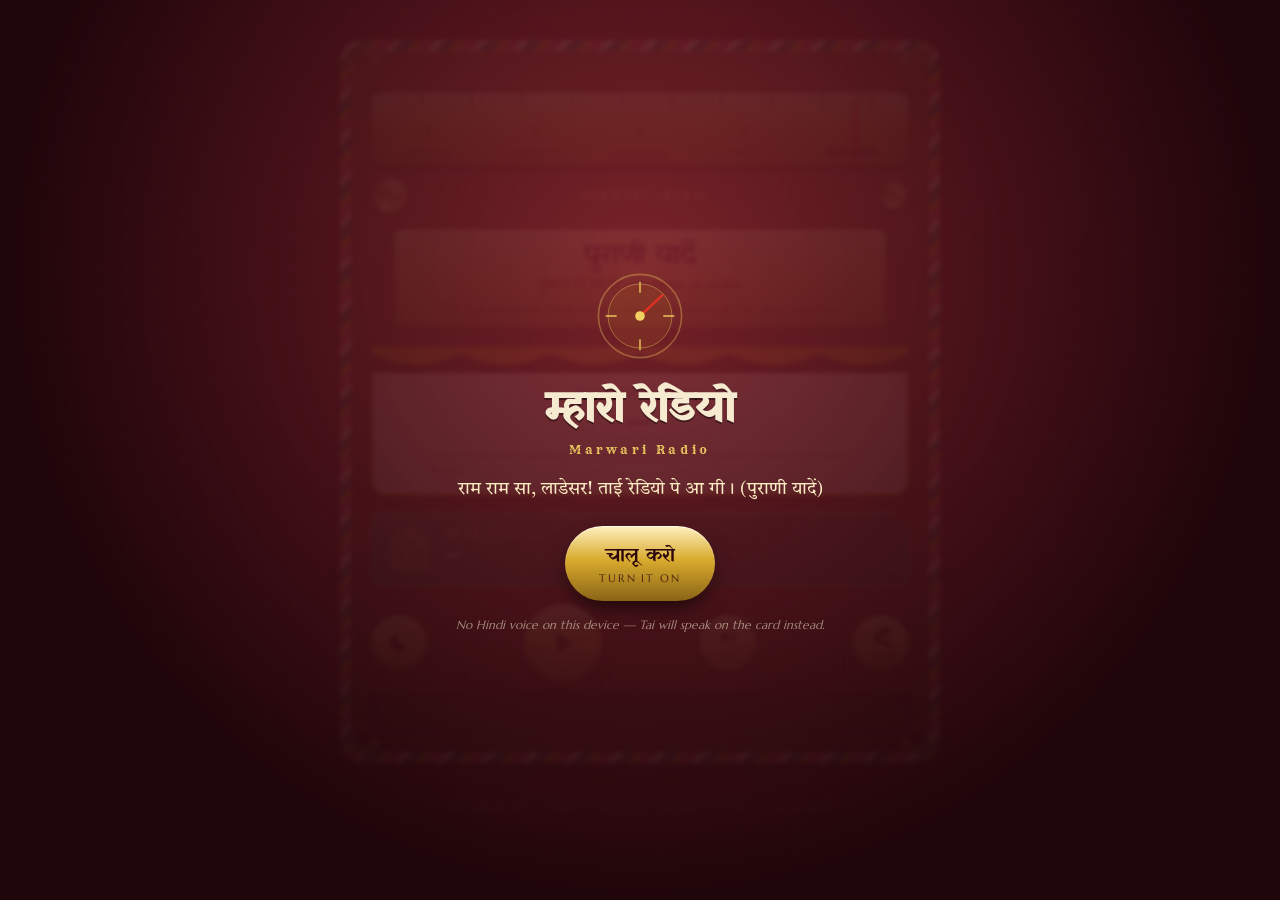
==== index.html @ 5b3533e5 "Marwari Radio: occasion-based Marwari/Rajasthani radio with a Marwari AI host Five occasion stations" ====
<!doctype html>
<html lang="mwr">
<head>
<meta charset="utf-8">
<meta name="viewport" content="width=device-width, initial-scale=1, viewport-fit=cover">
<title>Marwari Radio — म्हारो रेडियो</title>
<meta name="description" content="Occasion-based Marwari and Rajasthani radio, hosted by Tai — who speaks Marwari between the songs. Bhajans at 7 AM, sangeet in wedding season, folk on the train home.">
<meta name="theme-color" content="#4a0f18">

<!-- Open Graph / WhatsApp. On deploy, replace the og:url and og:image values
     with your absolute https URLs — WhatsApp will not resolve relative paths. -->
<meta property="og:type" content="website">
<meta property="og:site_name" content="Marwari Radio">
<meta property="og:title" content="Marwari Radio — राम राम सा, सुणो">
<meta property="og:description" content="Five stations, one Tai who talks in Marwari between the songs. Bhakti Bela at 7 AM, Shaadi Sangeet in wedding season, Rail Yatra on the way home.">
<meta property="og:url" content="./">
<meta property="og:image" content="assets/og-image.png">
<meta property="og:image:width" content="1200">
<meta property="og:image:height" content="630">
<meta name="twitter:card" content="summary_large_image">

<link rel="icon" href="assets/favicon.svg" type="image/svg+xml">
<link rel="apple-touch-icon" href="assets/favicon.png">

<link rel="preconnect" href="https://fonts.googleapis.com">
<link rel="preconnect" href="https://fonts.gstatic.com" crossorigin>
<link href="https://fonts.googleapis.com/css2?family=Yatra+One&family=Tiro+Devanagari+Hindi:ital@0;1&family=Marcellus&family=Rye&display=swap" rel="stylesheet">
<link rel="stylesheet" href="styles.css">
</head>
<body>

<!-- first-tap gate: mobile autoplay policy, AudioContext, and speech all need a gesture -->
<div class="gate" id="gate">
  <div class="gate__card">
    <div class="gate__dial" aria-hidden="true">
      <svg viewBox="0 0 120 120"><circle cx="60" cy="60" r="52" class="g1"/><circle cx="60" cy="60" r="40" class="g2"/>
        <g class="g3"><line x1="60" y1="18" x2="60" y2="30"/><line x1="60" y1="90" x2="60" y2="102"/><line x1="18" y1="60" x2="30" y2="60"/><line x1="102" y1="60" x2="90" y2="60"/></g>
        <line x1="60" y1="60" x2="88" y2="34" class="g4"/><circle cx="60" cy="60" r="6" class="g5"/></svg>
    </div>
    <h1 class="gate__title">म्हारो रेडियो</h1>
    <p class="gate__sub">Marwari Radio</p>
    <p class="gate__line" id="gate-line">राम राम सा — रेडियो चालू करां?</p>
    <button class="gate__btn" id="gate-btn" type="button">चालू करो <span>Turn it on</span></button>
    <p class="gate__note" id="gate-note">Tai will greet you and start the songs.</p>
  </div>
</div>

<main class="shelf">
  <div class="radio" id="radio">
    <span class="filigree filigree--tl" aria-hidden="true"></span>
    <span class="filigree filigree--tr" aria-hidden="true"></span>
    <span class="filigree filigree--bl" aria-hidden="true"></span>
    <span class="filigree filigree--br" aria-hidden="true"></span>

    <div class="toran" id="toran" aria-hidden="true"></div>

    <div class="radio__body">

      <!-- ---------------- the tuning dial ---------------- -->
      <section class="dial" aria-labelledby="dial-h">
        <h2 class="sr-only" id="dial-h">Tuning dial — five stations</h2>
        <div class="dial__strip" id="dial-strip">
          <div class="dial__ticks" aria-hidden="true"></div>
          <div class="dial__needle" id="needle" aria-hidden="true"><i></i></div>
          <div class="dial__marks" id="dial-marks" role="tablist" aria-label="Stations"></div>
        </div>
        <div class="dial__knobs" aria-hidden="true">
          <span class="knob"></span>
          <span class="dial__brand">MARWARI · RADIO</span>
          <span class="knob knob--sm"></span>
        </div>
      </section>

      <!-- ---------------- station plate ---------------- -->
      <section class="plate" id="plate" aria-live="off">
        <p class="plate__name" id="plate-name">—</p>
        <p class="plate__tagline" id="plate-tagline"></p>
        <p class="plate__occasion" id="plate-occasion"></p>
      </section>

      <!-- ---------------- now playing, inside a jharokha arch ---------------- -->
      <section class="jharokha" aria-labelledby="np-h">
        <h2 class="sr-only" id="np-h">Now playing</h2>
        <div class="jharokha__arch" aria-hidden="true">
          <svg viewBox="0 0 300 30" preserveAspectRatio="none">
            <path class="arch-fill" d="M0,0 H300 V6 q -25,24 -50,0 q -25,24 -50,0 q -25,24 -50,0 q -25,24 -50,0 q -25,24 -50,0 q -25,24 -50,0 Z"/>
          </svg>
        </div>
        <div class="np">
          <p class="np__eyebrow"><span class="np__live" id="np-live"></span><span id="np-station">—</span></p>
          <p class="np__title" id="np-title">—</p>
          <p class="np__roman" id="np-roman"></p>
          <p class="np__artist" id="np-artist"></p>
          <div class="np__bar" aria-hidden="true"><i id="np-fill"></i></div>
          <p class="np__time" aria-hidden="true"><span id="np-elapsed">0:00</span><span id="np-index"></span></p>
        </div>
      </section>

      <!-- ---------------- the host card (Tai) ---------------- -->
      <section class="hostcard" id="hostcard" aria-labelledby="host-h">
        <h2 class="sr-only" id="host-h">Tai says</h2>
        <div class="hostcard__motif" aria-hidden="true">
          <svg viewBox="0 0 64 64">
            <path class="hm-arch" d="M8,60 L8,26 C8,14 19,4 32,4 C45,4 56,14 56,26 L56,60 Z"/>
            <circle class="hm-line" cx="32" cy="26" r="11"/>
            <path class="hm-line" d="M21,24 C15,20 13,26 17,29"/>
            <path class="hm-line" d="M43,24 C49,20 51,26 47,29"/>
            <path class="hm-line" d="M32,32 C32,40 27,42 25,39 C23,36 27,34 29,37"/>
            <path class="hm-line" d="M26,15 C28,10 36,10 38,15"/>
            <circle class="hm-dot" cx="32" cy="9" r="2"/>
            <path class="hm-line" d="M14,52 C20,46 26,50 32,50 C38,50 44,46 50,52"/>
          </svg>
        </div>
        <div class="hostcard__text">
          <p class="hostcard__who">ताई कहै — <span>Tai says</span></p>
          <p class="hostcard__dev" id="host-dev">—</p>
          <p class="hostcard__rom" id="host-rom"></p>
          <p class="hostcard__en" id="host-en"></p>
        </div>
        <span class="hostcard__mic" id="host-mic" aria-hidden="true"></span>
      </section>

      <!-- ---------------- controls ---------------- -->
      <section class="controls" aria-label="Playback controls">
        <button class="btn btn--icon" id="btn-sleep" type="button" aria-label="Sleep timer" aria-haspopup="true" aria-expanded="false">
          <svg viewBox="0 0 24 24" aria-hidden="true"><path d="M20 14.5A8.5 8.5 0 0 1 9.5 4a8.5 8.5 0 1 0 10.5 10.5Z"/></svg>
          <span class="btn__tag" id="sleep-tag"></span>
        </button>

        <button class="btn btn--play" id="btn-play" type="button" aria-label="Play">
          <svg class="ic-play" viewBox="0 0 24 24" aria-hidden="true"><path d="M8 5v14l11-7Z"/></svg>
          <svg class="ic-pause" viewBox="0 0 24 24" aria-hidden="true"><path d="M7 5h3.5v14H7Zm6.5 0H17v14h-3.5Z"/></svg>
        </button>

        <button class="btn btn--icon" id="btn-next" type="button" aria-label="Next song">
          <svg viewBox="0 0 24 24" aria-hidden="true"><path d="M6 5l9 7-9 7Zm10 0h2.5v14H16Z"/></svg>
          <span class="btn__tag">आगै</span>
        </button>

        <button class="btn btn--icon" id="btn-share" type="button" aria-label="Share this station">
          <svg viewBox="0 0 24 24" aria-hidden="true"><path d="M18 8a3 3 0 1 0-2.8-4H15L8.8 7.6a3 3 0 1 0 0 8.8L15 20h.2A3 3 0 1 0 18 16a3 3 0 0 0-2 .8l-5.6-3.2a3 3 0 0 0 0-1.2L16 9.2A3 3 0 0 0 18 10Z"/></svg>
          <span class="btn__tag">सुणाओ</span>
        </button>
      </section>

      <div class="grille" aria-hidden="true"></div>
    </div>
  </div>

  <p class="footnote">
    गीत यूट्यूब सूं बाजै — <span>songs stream from YouTube; nothing is hosted here.</span>
  </p>
</main>

<!-- sleep timer sheet -->
<div class="sheet" id="sleepsheet" role="dialog" aria-modal="false" aria-label="Sleep timer" hidden>
  <p class="sheet__title">कद तक सुणोगा? <span>Sleep timer</span></p>
  <div class="sheet__row">
    <button class="chip" data-min="15" type="button">15 मिनट</button>
    <button class="chip" data-min="30" type="button">30 मिनट</button>
    <button class="chip" data-min="60" type="button">60 मिनट</button>
    <button class="chip chip--off" data-min="0" type="button">बंद करो</button>
  </div>
</div>

<div class="toast" id="toast" role="status" aria-live="polite"></div>
<p class="sr-only" id="announce" aria-live="polite"></p>

<!-- the video player itself is never seen; this is a radio -->
<div class="yt-host" aria-hidden="true"><div id="yt-host"></div></div>

<script src="js/host.js"></script>
<script src="js/player.js"></script>
<script src="js/app.js"></script>
</body>
</html>
---- styles.css ----
/* ===========================================================================
   Marwari Radio — rajwadi wedding palette, bandhani ground, wooden set.
   =========================================================================== */

:root {
  --maroon:      #7a1f2b;
  --maroon-deep: #4a0f18;
  --maroon-ink:  #2c070d;
  --gold:        #d4a017;
  --gold-lt:     #f2cf62;
  --gold-dk:     #8a6416;
  --cream:       #f6ead0;
  --cream-dk:    #e5d3ac;
  --pink:        #d94f70;
  --green:       #1f6b52;
  --green-dk:    #14472f;
  --wood:        #6d3b1c;
  --wood-lt:     #92552a;
  --wood-dk:     #3b1d0c;
  --red:         #e03024;

  --disp:  'Yatra One', 'Tiro Devanagari Hindi', 'Noto Sans Devanagari', serif;
  --dev:   'Tiro Devanagari Hindi', 'Noto Serif Devanagari', Georgia, serif;
  --rom:   'Marcellus', 'Palatino Linotype', Palatino, Georgia, serif;
  --dial:  'Rye', 'Marcellus', Georgia, serif;

  --radius: 22px;
}

* { box-sizing: border-box; }

html, body { margin: 0; padding: 0; }

body {
  min-height: 100%;
  overflow-x: hidden;
  color: var(--cream);
  font-family: var(--rom);
  background-color: var(--maroon-deep);
  /* bandhani: two offset dot grids, tied-dye faint */
  background-image:
    radial-gradient(circle at 50% 50%, rgba(246,234,208,.20) 0 1.5px, transparent 2.1px),
    radial-gradient(circle at 50% 50%, rgba(212,160,23,.16) 0 1.1px, transparent 1.7px),
    radial-gradient(circle at 50% 0%, rgba(122,31,43,.85) 0%, rgba(74,15,24,1) 62%);
  background-size: 28px 28px, 28px 28px, 100% 100%;
  background-position: 0 0, 14px 14px, 0 0;
  background-attachment: fixed, fixed, fixed;
}

.sr-only {
  position: absolute; width: 1px; height: 1px; padding: 0; margin: -1px;
  overflow: hidden; clip: rect(0 0 0 0); white-space: nowrap; border: 0;
}

button { font: inherit; color: inherit; }

:focus-visible {
  outline: 3px solid var(--gold-lt);
  outline-offset: 3px;
  border-radius: 6px;
}

/* the hidden video element — this is a radio, you never see the picture */
.yt-host {
  position: fixed; width: 1px; height: 1px; left: -9999px; top: 0;
  overflow: hidden; opacity: 0; pointer-events: none;
}

/* ------------------------------------------------------------------ shelf */

.shelf {
  max-width: 640px;
  margin: 0 auto;
  padding: clamp(10px, 3vw, 28px) clamp(8px, 3vw, 20px) 40px;
  position: relative;
}

/* --------------------------------------------------------- the radio set */

.radio {
  position: relative;
  border-radius: var(--radius);
  padding: 9px;                        /* the leheriya frame is this padding */
  background-image: repeating-linear-gradient(
    135deg,
    var(--pink)     0 9px,
    var(--cream)    9px 15px,
    var(--green)    15px 24px,
    var(--gold)     24px 30px
  );
  box-shadow:
    0 2px 0 rgba(255,255,255,.18) inset,
    0 22px 40px -18px rgba(0,0,0,.75),
    0 3px 0 rgba(0,0,0,.35);
}

/* shelf shadow under the set */
.radio::after {
  content: ""; position: absolute; left: 6%; right: 6%; bottom: -26px; height: 26px;
  background: radial-gradient(ellipse at 50% 0%, rgba(0,0,0,.55), rgba(0,0,0,0) 72%);
  pointer-events: none;
}

.radio__body {
  position: relative;
  border-radius: 14px;
  padding: clamp(12px, 3.4vw, 20px) clamp(10px, 3.4vw, 20px) clamp(14px, 3vw, 18px);
  background-color: var(--wood);
  background-image:
    repeating-linear-gradient(90deg, rgba(0,0,0,.16) 0 1px, rgba(255,255,255,.045) 1px 3px, rgba(0,0,0,0) 3px 9px),
    linear-gradient(180deg, var(--wood-lt) 0%, var(--wood) 42%, var(--wood-dk) 100%);
  box-shadow:
    0 1px 0 rgba(255,225,180,.28) inset,
    0 -18px 30px -18px rgba(0,0,0,.8) inset;
}

/* gold filigree corner flourishes (wedding-card art) */
.filigree {
  position: absolute; width: 46px; height: 46px; z-index: 3; pointer-events: none;
  background-repeat: no-repeat; background-size: contain;
  background-image: url("data:image/svg+xml,%3Csvg xmlns='http://www.w3.org/2000/svg' viewBox='0 0 48 48'%3E%3Cg fill='none' stroke='%23f2cf62' stroke-width='1.7' stroke-linecap='round'%3E%3Cpath d='M2 22 C2 10 10 2 22 2'/%3E%3Cpath d='M6 24 C6 14 14 6 24 6'/%3E%3Cpath d='M10 30 C10 20 20 10 30 10 C36 10 38 16 33 18 C28 20 24 14 30 12'/%3E%3Cpath d='M14 40 C18 34 22 32 26 32'/%3E%3Cpath d='M40 14 C34 18 32 22 32 26'/%3E%3C/g%3E%3Ccircle cx='31.5' cy='16.5' r='1.8' fill='%23f2cf62'/%3E%3C/svg%3E");
  filter: drop-shadow(0 1px 1px rgba(0,0,0,.5));
}
.filigree--tl { top: 3px;    left: 3px; }
.filigree--tr { top: 3px;    right: 3px;  transform: scaleX(-1); }
.filigree--bl { bottom: 3px; left: 3px;   transform: scaleY(-1); }
.filigree--br { bottom: 3px; right: 3px;  transform: scale(-1,-1); }

/* --------------------------------------------------------------- toran */

.toran {
  position: absolute; z-index: 4; left: 12px; right: 12px; top: 4px;
  height: 34px; display: none; justify-content: space-between; align-items: flex-start;
  border-top: 2px solid #7a4a12;
  border-radius: 2px;
  padding: 0 4px;
}
.radio.has-toran .toran { display: flex; }
.toran i {
  display: block; width: 13px; height: 13px; margin-top: -2px; border-radius: 50%;
  transform-origin: 50% -10px;
  background:
    radial-gradient(circle at 40% 35%, #ffd76a 0 25%, #f0a51c 55%, #c96a06 100%);
  box-shadow: 0 0 0 1.5px rgba(255,220,130,.35), 0 2px 3px rgba(0,0,0,.45);
  animation: sway 3.6s ease-in-out infinite;
}
.toran i.leaf {
  width: 9px; height: 15px; border-radius: 50% 50% 50% 50% / 60% 60% 40% 40%;
  background: linear-gradient(180deg, #2e8b5f, #14472f);
  box-shadow: none;
}
@keyframes sway {
  0%, 100% { transform: rotate(-5deg); }
  50%      { transform: rotate(5deg); }
}

/* ----------------------------------------------------------- the dial */

.dial { position: relative; z-index: 2; margin-top: 22px; }

.dial__strip {
  position: relative;
  height: 74px;
  border-radius: 10px;
  padding: 0 8px;
  overflow: hidden;
  background-image:
    linear-gradient(180deg, #f7e3a6 0%, #dcb44e 28%, #b98d27 58%, #8a6416 100%);
  box-shadow:
    0 1px 0 rgba(255,255,255,.6) inset,
    0 -2px 6px rgba(0,0,0,.35) inset,
    0 2px 0 rgba(0,0,0,.4),
    0 6px 14px -6px rgba(0,0,0,.6);
  touch-action: pan-y;
  cursor: ew-resize;
}

.dial__ticks {
  position: absolute; left: 0; right: 0; top: 0; height: 20px;
  background-image:
    repeating-linear-gradient(90deg, rgba(60,32,4,.55) 0 1px, transparent 1px 10px),
    repeating-linear-gradient(90deg, rgba(60,32,4,.75) 0 1.5px, transparent 1.5px 50px);
  background-size: 100% 8px, 100% 14px;
  background-repeat: no-repeat;
  opacity: .8;
}

.dial__marks {
  position: absolute; inset: 20px 4px 0;
  display: grid; grid-template-columns: repeat(5, 1fr); align-items: stretch;
}
.dial__mark {
  appearance: none; -webkit-appearance: none;
  background: none; border: 0; padding: 4px 1px 6px;
  display: flex; flex-direction: column; align-items: center; justify-content: flex-end;
  gap: 3px; cursor: pointer;
  font-family: var(--dial);
  font-size: clamp(7.5px, 2.1vw, 10px);
  letter-spacing: .06em;
  color: #4a2c05;
  text-shadow: 0 1px 0 rgba(255,255,255,.45);
  border-radius: 8px;
  transition: color .2s, transform .2s;
}
.dial__mark::before {
  content: ""; width: 2px; height: 16px; border-radius: 2px;
  background: linear-gradient(180deg, #4a2c05, rgba(74,44,5,.25));
  margin-bottom: 2px;
}
.dial__mark[aria-selected="true"] {
  color: var(--maroon-ink);
  font-weight: 700;
  transform: translateY(-1px);
}
.dial__mark[aria-selected="true"]::before {
  background: linear-gradient(180deg, var(--red), rgba(224,48,36,.3));
  box-shadow: 0 0 8px rgba(224,48,36,.9);
}
.dial__mark span { display: block; }

/* the needle — the signature move */
.dial__needle {
  position: absolute; top: 2px; bottom: 4px; left: 10%;
  width: 14px; margin-left: -7px; z-index: 3;
  display: flex; justify-content: center;
  transition: left .82s cubic-bezier(.36, 1.62, .3, 1);
  pointer-events: none;
}
.dial__needle i {
  display: block; width: 3px; height: 100%; border-radius: 3px;
  background: linear-gradient(180deg, #ff6a52, var(--red) 40%, #8e1006);
  box-shadow: 0 0 6px rgba(224,48,36,.55), 0 0 1px #fff inset;
}
.radio.is-live .dial__needle i {
  box-shadow: 0 0 12px 2px rgba(255,140,60,.85), 0 0 22px rgba(224,48,36,.55);
}
.dial__needle::after {
  content: ""; position: absolute; top: 0; width: 9px; height: 9px; border-radius: 50%;
  background: radial-gradient(circle at 35% 35%, #fff2c9, #d4a017 60%, #7a5310);
  box-shadow: 0 1px 2px rgba(0,0,0,.5);
}

.dial__knobs {
  display: flex; align-items: center; justify-content: space-between;
  margin: 12px 2px 0;
}
.knob {
  width: 34px; height: 34px; border-radius: 50%;
  background:
    conic-gradient(from 20deg, #f3dc9a, #b98d27, #f3dc9a, #8a6416, #f3dc9a),
    radial-gradient(circle, #e9cf8a, #8a6416);
  box-shadow: 0 2px 4px rgba(0,0,0,.55), 0 1px 0 rgba(255,255,255,.5) inset;
  position: relative;
}
.knob::after {
  content: ""; position: absolute; inset: 26% 46% 26% 46%; border-radius: 2px;
  background: rgba(60,32,4,.7);
}
.knob--sm { width: 26px; height: 26px; }
.dial__brand {
  font-family: var(--dial); font-size: 10px; letter-spacing: .22em;
  color: #f3dc9a; opacity: .85; text-shadow: 0 1px 1px rgba(0,0,0,.6);
}

/* ------------------------------------------------------- station plate */

.plate {
  margin: 16px auto 0;
  max-width: 92%;
  text-align: center;
  padding: 10px 16px 12px;
  border-radius: 8px;
  background-image: linear-gradient(180deg, #e9cf8a, #c9a13c 55%, #9c7622);
  box-shadow:
    0 1px 0 rgba(255,255,255,.55) inset,
    0 -2px 5px rgba(0,0,0,.3) inset,
    0 4px 10px -4px rgba(0,0,0,.6);
  border: 1px solid #7a5310;
}
.plate__name {
  margin: 0; font-family: var(--disp);
  font-size: clamp(20px, 6.4vw, 27px); line-height: 1.25;
  color: var(--maroon-ink);
  text-shadow: 0 1px 0 rgba(255,255,255,.45);
}
.plate__tagline {
  margin: 2px 0 0; font-family: var(--dev);
  font-size: clamp(12.5px, 3.6vw, 15px); color: #5c2210; font-style: italic;
}
.plate__occasion {
  margin: 5px 0 0; font-family: var(--rom);
  font-size: clamp(10.5px, 2.9vw, 12px); letter-spacing: .04em;
  color: #4a2c05; opacity: .9;
}

/* -------------------------------------------------- now playing / jharokha */

.jharokha {
  position: relative; margin: 18px 0 0;
  padding-top: 26px;
  filter: drop-shadow(0 8px 14px rgba(0,0,0,.45));
}
.jharokha__arch {
  position: absolute; left: 0; right: 0; top: 0; height: 30px; z-index: 2;
}
.jharokha__arch svg { display: block; width: 100%; height: 30px; }
.arch-fill { fill: var(--gold); }

.np {
  position: relative;
  border: 3px solid var(--gold);
  border-top: 0;
  border-radius: 0 0 16px 16px;
  padding: 14px 16px 16px;
  text-align: center;
  color: var(--maroon-ink);
  background-color: var(--cream);
  background-image:
    radial-gradient(circle at 50% 50%, rgba(122,31,43,.07) 0 1.2px, transparent 1.8px);
  background-size: 18px 18px;
}
.np__eyebrow {
  margin: 0; display: flex; align-items: center; justify-content: center; gap: 7px;
  font-family: var(--rom); font-size: 11px; letter-spacing: .18em;
  text-transform: uppercase; color: var(--maroon);
}
.np__live {
  width: 8px; height: 8px; border-radius: 50%; background: #b9b9b9;
  box-shadow: 0 0 0 2px rgba(122,31,43,.15);
}
.radio.is-live .np__live {
  background: var(--red);
  box-shadow: 0 0 8px 2px rgba(224,48,36,.7);
  animation: pulse 2.2s ease-in-out infinite;
}
@keyframes pulse { 0%,100% { opacity: 1 } 50% { opacity: .45 } }

.np__title {
  margin: 6px 0 0; font-family: var(--disp);
  font-size: clamp(19px, 5.6vw, 26px); line-height: 1.35; color: var(--maroon-deep);
}
.np__roman {
  margin: 3px 0 0; font-family: var(--rom);
  font-size: clamp(12.5px, 3.4vw, 15px); color: #6b3521;
}
.np__artist {
  margin: 5px 0 0; font-family: var(--rom); font-style: italic;
  font-size: clamp(11.5px, 3vw, 13px); color: #8a5a3a;
}
.np__bar {
  margin: 12px auto 0; height: 4px; width: 84%; border-radius: 4px;
  background: rgba(122,31,43,.16); overflow: hidden;
}
.np__bar i {
  display: block; height: 100%; width: 0%; border-radius: 4px;
  background: linear-gradient(90deg, var(--gold-dk), var(--gold), var(--pink));
  transition: width .5s linear;
}
.np__time {
  margin: 6px 0 0; display: flex; justify-content: space-between; padding: 0 8%;
  font-family: var(--rom); font-size: 10.5px; letter-spacing: .08em; color: #8a5a3a;
}

/* ------------------------------------------------------------ host card */

.hostcard {
  position: relative;
  margin: 16px 0 0;
  display: flex; align-items: center; gap: 12px;
  padding: 12px 14px;
  border-radius: 12px;
  border: 2px solid #2e8b5f;
  color: var(--cream);
  background-color: var(--green-dk);
  background-image:
    linear-gradient(150deg, rgba(46,139,95,.55), rgba(20,71,47,.2) 45%),
    radial-gradient(circle at 50% 50%, rgba(246,234,208,.09) 0 1px, transparent 1.6px);
  background-size: 100% 100%, 16px 16px;
  /* folded paan-leaf corner */
  clip-path: polygon(0 0, calc(100% - 18px) 0, 100% 18px, 100% 100%, 0 100%);
  box-shadow: 0 6px 14px -8px rgba(0,0,0,.7), 0 1px 0 rgba(255,255,255,.12) inset;
  transition: box-shadow .3s, border-color .3s;
}
.hostcard.is-speaking {
  border-color: var(--gold-lt);
  box-shadow: 0 0 0 1px rgba(242,207,98,.5), 0 0 22px -4px rgba(242,207,98,.45);
}
.hostcard__motif { flex: 0 0 auto; width: 46px; height: 46px; }
.hostcard__motif svg { width: 100%; height: 100%; }
.hm-arch { fill: rgba(242,207,98,.14); stroke: var(--gold-lt); stroke-width: 1.4; }
.hm-line { fill: none; stroke: var(--gold-lt); stroke-width: 1.4; stroke-linecap: round; }
.hm-dot  { fill: var(--gold-lt); }

.hostcard__text { min-width: 0; flex: 1 1 auto; }
.hostcard__who {
  margin: 0 0 2px; font-family: var(--dev); font-size: 10.5px;
  letter-spacing: .04em; color: var(--gold-lt); opacity: .95;
}
.hostcard__who span { font-family: var(--rom); letter-spacing: .12em; opacity: .7; }
.hostcard__dev {
  margin: 0; font-family: var(--dev); font-weight: 700;
  font-size: clamp(14px, 4.1vw, 17px); line-height: 1.45; color: #fff6de;
}
.hostcard__rom {
  margin: 3px 0 0; font-family: var(--rom);
  font-size: clamp(11.5px, 3.2vw, 13.5px); color: #ffe9b8;
}
.hostcard__en {
  margin: 2px 0 0; font-family: var(--rom); font-style: italic;
  font-size: clamp(10.5px, 2.8vw, 12px); color: rgba(246,234,208,.62);
}
.hostcard__mic {
  position: absolute; right: 10px; bottom: 10px;
  width: 8px; height: 8px; border-radius: 50%; background: rgba(246,234,208,.25);
}
.hostcard.is-speaking .hostcard__mic {
  background: var(--gold-lt);
  box-shadow: 0 0 10px 2px rgba(242,207,98,.7);
  animation: pulse 1.1s ease-in-out infinite;
}

/* ------------------------------------------------------------- controls */

.controls {
  margin: 18px 0 6px;
  display: flex; align-items: center; justify-content: space-between;
  gap: 8px;
}
.btn {
  appearance: none; -webkit-appearance: none; border: 0; cursor: pointer;
  display: inline-flex; flex-direction: column; align-items: center; justify-content: center;
  gap: 2px;
  min-width: 56px; min-height: 56px; padding: 0;
  border-radius: 50%;
  color: var(--maroon-ink);
  background-image: linear-gradient(180deg, #f3dc9a, #c9a13c 55%, #9c7622);
  box-shadow:
    0 1px 0 rgba(255,255,255,.6) inset,
    0 -2px 5px rgba(0,0,0,.28) inset,
    0 5px 12px -5px rgba(0,0,0,.7);
  transition: transform .12s ease, filter .2s;
}
.btn:hover { filter: brightness(1.06); }
.btn:active { transform: translateY(2px) scale(.98); }
.btn svg { width: 24px; height: 24px; fill: var(--maroon-ink); }
.btn__tag {
  font-family: var(--dev); font-size: 9px; line-height: 1;
  letter-spacing: .02em; opacity: .8;
}
.btn--play {
  min-width: 78px; min-height: 78px;
  background-image: linear-gradient(180deg, #fff0c0, #d9ab2e 45%, #8a6416);
  box-shadow:
    0 1px 0 rgba(255,255,255,.75) inset,
    0 -3px 8px rgba(0,0,0,.3) inset,
    0 8px 18px -6px rgba(0,0,0,.75),
    0 0 0 4px rgba(122,31,43,.35);
}
.btn--play svg { width: 34px; height: 34px; }
.ic-pause { display: none; }
.radio.is-playing .ic-play { display: none; }
.radio.is-playing .ic-pause { display: block; }
.btn--icon[data-on="true"] {
  background-image: linear-gradient(180deg, #ffd9a0, #d9673c 55%, #8c2f16);
  color: #fff3dc;
}
.btn--icon[data-on="true"] svg { fill: #fff3dc; }

/* speaker grille / cloth at the foot of the set */
.grille {
  margin: 10px -4px -4px;
  height: 46px; border-radius: 8px;
  background-color: #2a1608;
  background-image:
    repeating-linear-gradient(0deg, rgba(255,220,170,.10) 0 1px, rgba(0,0,0,.35) 1px 4px),
    repeating-linear-gradient(90deg, rgba(255,220,170,.07) 0 1px, rgba(0,0,0,.2) 1px 4px);
  box-shadow: 0 2px 8px rgba(0,0,0,.6) inset, 0 1px 0 rgba(255,225,180,.2);
}

.footnote {
  margin: 34px auto 0; max-width: 34em; text-align: center;
  font-family: var(--dev); font-size: 12px; line-height: 1.7;
  color: rgba(246,234,208,.55);
}
.footnote span { font-family: var(--rom); font-style: italic; }

/* ------------------------------------------------------------ the gate */

.gate {
  position: fixed; inset: 0; z-index: 50;
  display: flex; align-items: center; justify-content: center;
  padding: 20px;
  background:
    radial-gradient(circle at 50% 30%, rgba(122,31,43,.9), rgba(30,6,10,.97) 70%);
  backdrop-filter: blur(2px);
  transition: opacity .5s ease, visibility .5s;
}
.gate[hidden] { display: flex; opacity: 0; visibility: hidden; pointer-events: none; }
.gate__card { text-align: center; max-width: 420px; }
.gate__dial { width: 96px; height: 96px; margin: 0 auto 14px; }
.gate__dial svg { width: 100%; height: 100%; }
.gate__dial .g1 { fill: none; stroke: rgba(242,207,98,.35); stroke-width: 2; }
.gate__dial .g2 { fill: rgba(212,160,23,.10); stroke: rgba(242,207,98,.5); stroke-width: 1; }
.gate__dial .g3 line { stroke: rgba(242,207,98,.7); stroke-width: 2.4; stroke-linecap: round; }
.gate__dial .g4 { stroke: var(--red); stroke-width: 3; stroke-linecap: round;
  transform-origin: 60px 60px; animation: needlewig 3.4s ease-in-out infinite; }
.gate__dial .g5 { fill: var(--gold-lt); }
@keyframes needlewig { 0%,100% { transform: rotate(-14deg) } 50% { transform: rotate(14deg) } }

.gate__title {
  margin: 0; font-family: var(--disp); font-size: clamp(30px, 9vw, 42px);
  color: var(--cream); text-shadow: 0 2px 0 rgba(0,0,0,.4);
}
.gate__sub {
  margin: 2px 0 0; font-family: var(--dial); font-size: 12px;
  letter-spacing: .3em; color: var(--gold-lt);
}
.gate__line {
  margin: 18px 0 22px; font-family: var(--dev); font-size: clamp(15px, 4.4vw, 18px);
  line-height: 1.6; color: #ffeec4;
}
.gate__btn {
  appearance: none; border: 0; cursor: pointer;
  display: inline-flex; flex-direction: column; align-items: center; gap: 2px;
  padding: 16px 34px; border-radius: 999px;
  font-family: var(--disp); font-size: 19px; color: var(--maroon-ink);
  background-image: linear-gradient(180deg, #fff0c0, #d9ab2e 45%, #8a6416);
  box-shadow: 0 1px 0 rgba(255,255,255,.7) inset, 0 10px 24px -8px rgba(0,0,0,.8);
  min-height: 56px;
}
.gate__btn span {
  font-family: var(--rom); font-size: 10.5px; letter-spacing: .18em;
  text-transform: uppercase; opacity: .75;
}
.gate__note {
  margin: 16px 0 0; font-family: var(--rom); font-style: italic; font-size: 12px;
  color: rgba(246,234,208,.55);
}

/* ------------------------------------------------- sleep sheet + toast */

.sheet {
  position: fixed; z-index: 40; left: 50%; transform: translateX(-50%);
  bottom: max(14px, env(safe-area-inset-bottom));
  width: min(420px, calc(100vw - 24px));
  padding: 14px 14px 16px; border-radius: 16px;
  background: var(--cream); color: var(--maroon-ink);
  border: 2px solid var(--gold);
  box-shadow: 0 20px 40px -14px rgba(0,0,0,.8);
}
.sheet__title {
  margin: 0 0 10px; text-align: center; font-family: var(--dev); font-size: 15px;
}
.sheet__title span {
  font-family: var(--rom); font-size: 10.5px; letter-spacing: .16em;
  text-transform: uppercase; opacity: .6; display: block; margin-top: 2px;
}
.sheet__row { display: flex; gap: 8px; flex-wrap: wrap; justify-content: center; }
.chip {
  appearance: none; border: 1.5px solid var(--maroon); cursor: pointer;
  min-height: 44px; padding: 8px 14px; border-radius: 999px;
  font-family: var(--dev); font-size: 14px;
  background: transparent; color: var(--maroon);
}
.chip[data-on="true"] { background: var(--maroon); color: var(--cream); }
.chip--off { border-color: #8a5a3a; color: #8a5a3a; }

.toast {
  position: fixed; z-index: 60; left: 50%; transform: translate(-50%, 14px);
  bottom: max(96px, calc(env(safe-area-inset-bottom) + 96px));
  max-width: min(88vw, 380px);
  padding: 11px 18px; border-radius: 999px;
  background: rgba(20,71,47,.97); color: #fff6de;
  border: 1px solid rgba(242,207,98,.5);
  font-family: var(--dev); font-size: 13.5px; text-align: center;
  opacity: 0; pointer-events: none;
  transition: opacity .28s, transform .28s;
}
.toast.is-on { opacity: 1; transform: translate(-50%, 0); }

/* ------------------------------------------------------------ responsive */

@media (min-width: 700px) {
  .shelf { padding-top: 40px; }
  .radio { padding: 11px; }
}

@media (max-width: 380px) {
  .btn { min-width: 52px; min-height: 52px; }
  .btn--play { min-width: 70px; min-height: 70px; }
  .hostcard { gap: 9px; padding: 11px 12px; }
  .hostcard__motif { width: 38px; height: 38px; }
}

@media (prefers-reduced-motion: reduce) {
  * { animation: none !important; }
  .dial__needle { transition: none; }
  .np__bar i { transition: none; }
  .toran i { animation: none; }
  .gate { transition: none; }
}
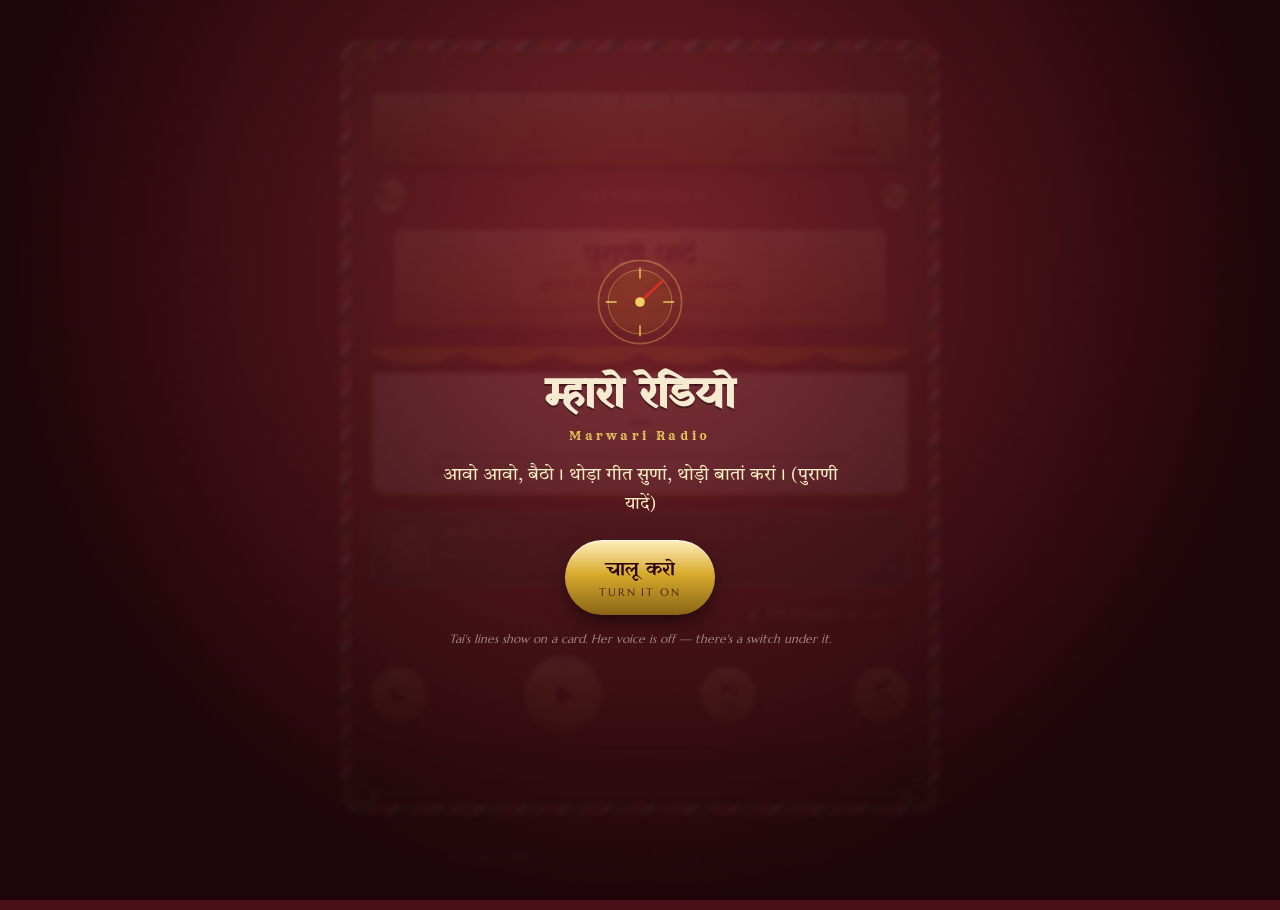
==== commit 9b92e9a1: "Tai's voice off by default, per-station share pages, GoatCounter - Spoken host audio is now opt-in b" ====
--- a/index.html
+++ b/index.html
@@ -7,22 +7,32 @@
 <meta name="description" content="Occasion-based Marwari and Rajasthani radio, hosted by Tai — who speaks Marwari between the songs. Bhajans at 7 AM, sangeet in wedding season, folk on the train home.">
 <meta name="theme-color" content="#4a0f18">
 
-<!-- Open Graph / WhatsApp. On deploy, replace the og:url and og:image values
-     with your absolute https URLs — WhatsApp will not resolve relative paths. -->
+<!-- Open Graph / WhatsApp. Absolute URLs below are rewritten by
+     scripts/build.py from SITE_URL, so deploying elsewhere is one command:
+     SITE_URL=https://your.domain python3 scripts/build.py -->
+<link rel="canonical" href="https://pratikpoddar.github.io/marwari-radio/">
 <meta property="og:type" content="website">
 <meta property="og:site_name" content="Marwari Radio">
+<meta property="og:locale" content="hi_IN">
 <meta property="og:title" content="Marwari Radio — राम राम सा, सुणो">
-<meta property="og:description" content="Five stations, one Tai who talks in Marwari between the songs. Bhakti Bela at 7 AM, Shaadi Sangeet in wedding season, Rail Yatra on the way home.">
-<meta property="og:url" content="./">
-<meta property="og:image" content="assets/og-image.png">
+<meta property="og:description" content="Five occasion stations and one Tai who talks in Marwari between the songs. Bhakti Bela at 7 AM, Shaadi Sangeet in wedding season, Rail Yatra on the way home.">
+<meta property="og:url" content="https://pratikpoddar.github.io/marwari-radio/">
+<meta property="og:image" content="https://pratikpoddar.github.io/marwari-radio/assets/og-image.png">
+<meta property="og:image:secure_url" content="https://pratikpoddar.github.io/marwari-radio/assets/og-image.png">
+<meta property="og:image:type" content="image/png">
 <meta property="og:image:width" content="1200">
 <meta property="og:image:height" content="630">
+<meta property="og:image:alt" content="Marwari Radio — a wooden radio with a brass tuning dial and five Marwari stations">
 <meta name="twitter:card" content="summary_large_image">
+<meta name="twitter:title" content="Marwari Radio — राम राम सा, सुणो">
+<meta name="twitter:description" content="Occasion-based Marwari and Rajasthani radio, hosted in Marwari.">
+<meta name="twitter:image" content="https://pratikpoddar.github.io/marwari-radio/assets/og-image.png">
 
 <link rel="icon" href="assets/favicon.svg" type="image/svg+xml">
 <link rel="apple-touch-icon" href="assets/favicon.png">
 
 <link rel="preconnect" href="https://fonts.googleapis.com">
+<link rel="preconnect" href="https://gc.zgo.at">
 <link rel="preconnect" href="https://fonts.gstatic.com" crossorigin>
 <link href="https://fonts.googleapis.com/css2?family=Yatra+One&family=Tiro+Devanagari+Hindi:ital@0;1&family=Marcellus&family=Rye&display=swap" rel="stylesheet">
 <link rel="stylesheet" href="styles.css">
@@ -120,6 +130,13 @@
         <span class="hostcard__mic" id="host-mic" aria-hidden="true"></span>
       </section>
 
+      <div class="voicerow">
+        <button class="voice" id="btn-voice" type="button" aria-pressed="false" data-on="false">
+          <svg viewBox="0 0 24 24" aria-hidden="true"><path d="M12 3a3 3 0 0 0-3 3v6a3 3 0 0 0 6 0V6a3 3 0 0 0-3-3Zm7 9a7 7 0 0 1-6 6.92V22h-2v-3.08A7 7 0 0 1 5 12h2a5 5 0 0 0 10 0Z"/></svg>
+          ताई की आवाज़ <span id="btn-voice-state">बंद · off</span>
+        </button>
+      </div>
+
       <!-- ---------------- controls ---------------- -->
       <section class="controls" aria-label="Playback controls">
         <button class="btn btn--icon" id="btn-sleep" type="button" aria-label="Sleep timer" aria-haspopup="true" aria-expanded="false">
@@ -169,6 +186,7 @@
 <!-- the video player itself is never seen; this is a radio -->
 <div class="yt-host" aria-hidden="true"><div id="yt-host"></div></div>
 
+<script src="js/analytics.js"></script>
 <script src="js/host.js"></script>
 <script src="js/player.js"></script>
 <script src="js/app.js"></script>
--- a/styles.css
+++ b/styles.css
@@ -220,7 +220,7 @@
 
 /* the needle — the signature move */
 .dial__needle {
-  position: absolute; top: 2px; bottom: 4px; left: 10%;
+  position: absolute; top: 2px; bottom: 30px; left: 10%;
   width: 14px; margin-left: -7px; z-index: 3;
   display: flex; justify-content: center;
   transition: left .82s cubic-bezier(.36, 1.62, .3, 1);
@@ -586,8 +586,7 @@
 }
 
 @media (max-width: 380px) {
-  .btn { min-width: 52px; min-height: 52px; }
-  .btn--play { min-width: 70px; min-height: 70px; }
+  /* controls stay at the 56px / 78px touch targets even at 360px - they fit */
   .hostcard { gap: 9px; padding: 11px 12px; }
   .hostcard__motif { width: 38px; height: 38px; }
 }
@@ -599,3 +598,28 @@
   .toran i { animation: none; }
   .gate { transition: none; }
 }
+
+/* ------------------------------------------------- Tai's voice switch
+   Off by default: her lines read as cards, the songs start straight away. */
+.voicerow { display: flex; justify-content: flex-end; margin: 8px 2px 0; }
+.voice {
+  appearance: none; cursor: pointer;
+  display: inline-flex; align-items: center; gap: 7px;
+  min-height: 44px; padding: 8px 14px; border-radius: 999px;
+  border: 1.5px solid rgba(242,207,98,.45);
+  background: rgba(0,0,0,.22);
+  color: rgba(255,238,196,.85);
+  font-family: var(--dev); font-size: 12.5px; line-height: 1;
+}
+.voice svg { width: 16px; height: 16px; fill: currentColor; opacity: .8; }
+.voice span {
+  font-family: var(--rom); font-size: 10.5px; letter-spacing: .1em;
+  text-transform: uppercase; opacity: .65;
+}
+.voice[data-on="true"] {
+  border-color: var(--gold-lt);
+  background: rgba(242,207,98,.16);
+  color: #fff6de;
+}
+.voice[data-on="true"] svg { opacity: 1; }
+.voice[data-on="true"] span { opacity: .8; }
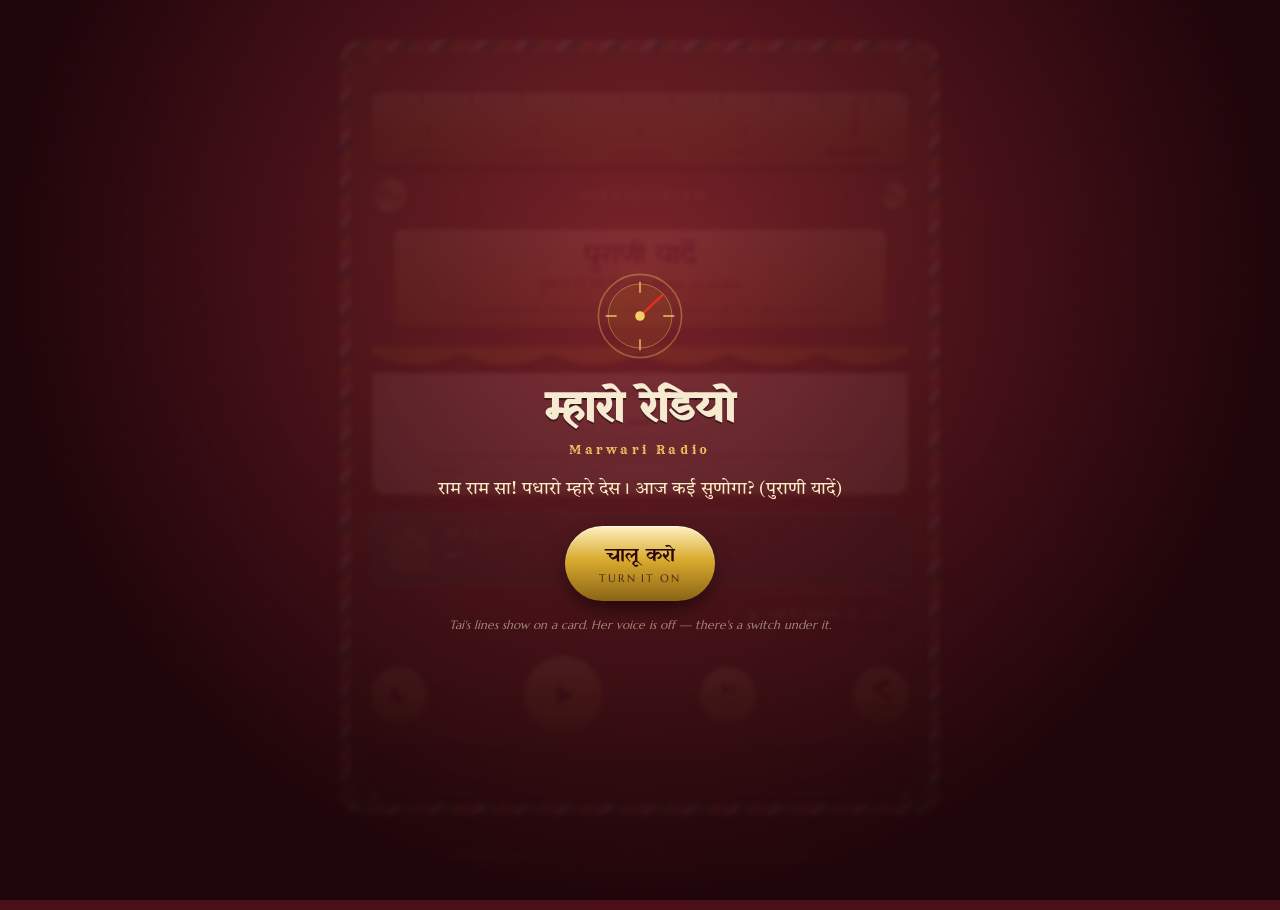
==== commit 361f443a: "Update index.html" ====
--- a/index.html
+++ b/index.html
@@ -10,15 +10,15 @@
 <!-- Open Graph / WhatsApp. Absolute URLs below are rewritten by
      scripts/build.py from SITE_URL, so deploying elsewhere is one command:
      SITE_URL=https://your.domain python3 scripts/build.py -->
-<link rel="canonical" href="https://pratikpoddar.github.io/marwari-radio/">
+<link rel="canonical" href="https://marwariradio.netlify.app/">
 <meta property="og:type" content="website">
 <meta property="og:site_name" content="Marwari Radio">
 <meta property="og:locale" content="hi_IN">
 <meta property="og:title" content="Marwari Radio — राम राम सा, सुणो">
 <meta property="og:description" content="Five occasion stations and one Tai who talks in Marwari between the songs. Bhakti Bela at 7 AM, Shaadi Sangeet in wedding season, Rail Yatra on the way home.">
-<meta property="og:url" content="https://pratikpoddar.github.io/marwari-radio/">
-<meta property="og:image" content="https://pratikpoddar.github.io/marwari-radio/assets/og-image.png">
-<meta property="og:image:secure_url" content="https://pratikpoddar.github.io/marwari-radio/assets/og-image.png">
+<meta property="og:url" content="https://marwariradio.netlify.app/">
+<meta property="og:image" content="https://marwariradio.netlify.app/assets/og-image.png">
+<meta property="og:image:secure_url" content="https://marwariradio.netlify.app/assets/og-image.png">
 <meta property="og:image:type" content="image/png">
 <meta property="og:image:width" content="1200">
 <meta property="og:image:height" content="630">
@@ -26,7 +26,7 @@
 <meta name="twitter:card" content="summary_large_image">
 <meta name="twitter:title" content="Marwari Radio — राम राम सा, सुणो">
 <meta name="twitter:description" content="Occasion-based Marwari and Rajasthani radio, hosted in Marwari.">
-<meta name="twitter:image" content="https://pratikpoddar.github.io/marwari-radio/assets/og-image.png">
+<meta name="twitter:image" content="https://marwariradio.netlify.app/assets/og-image.png">
 
 <link rel="icon" href="assets/favicon.svg" type="image/svg+xml">
 <link rel="apple-touch-icon" href="assets/favicon.png">
